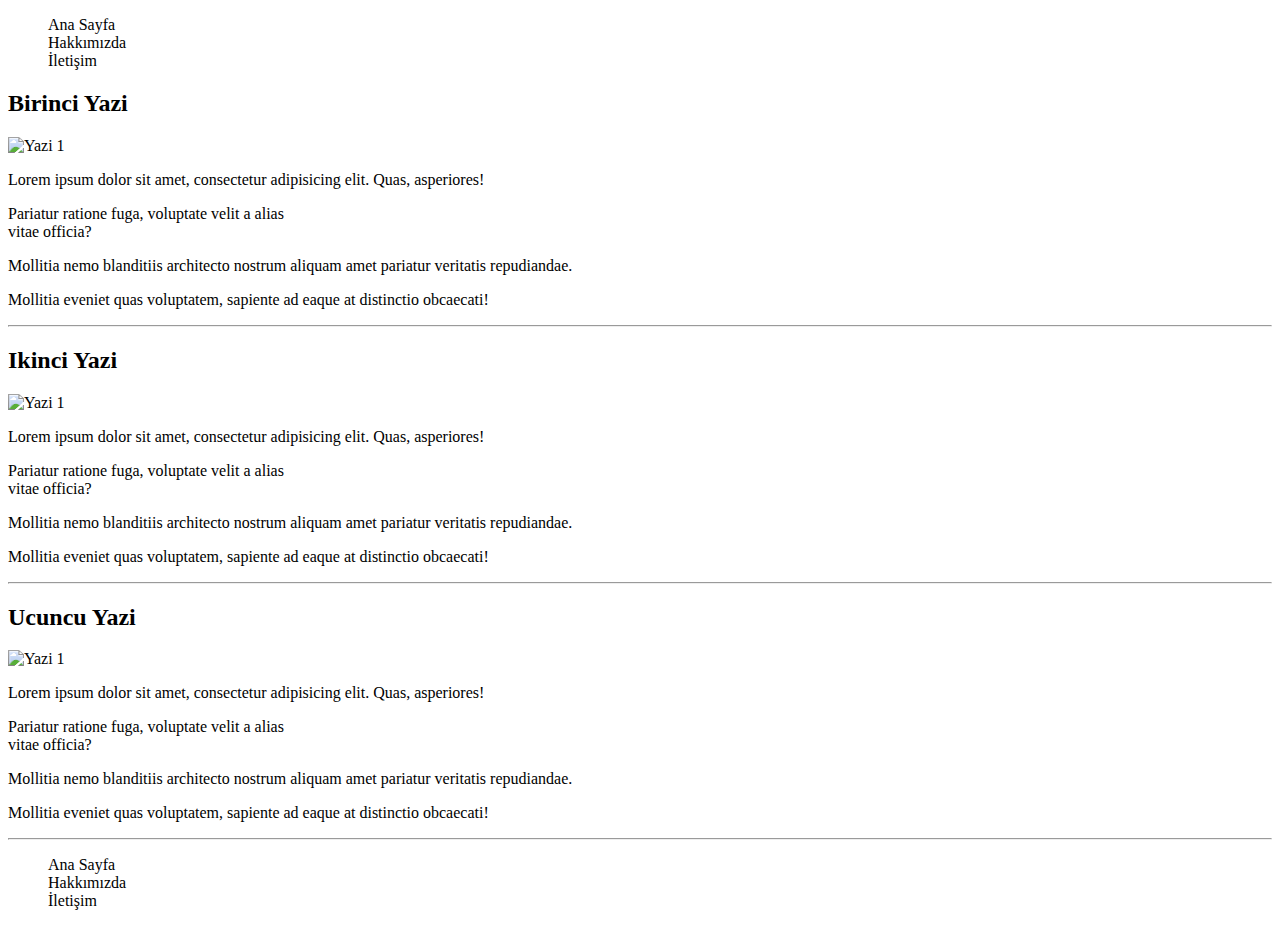
==== html/Odev3/index.html @ be3ed4de "Odev 3 Guncellendi" ====
<!DOCTYPE html>
<html lang="en">
<head>
    <meta charset="UTF-8">
    <meta http-equiv="X-UA-Compatible" content="IE=edge">
    <meta name="viewport" content="width=device-width, initial-scale=1.0">
    <title>Patika</title>
</head>
<body>
    <!-- Navbar Start-->
        <header>
            <nav>
                <ul style="list-style-type:none;">
                    <li>Ana Sayfa</li>
                    <li>Hakkımızda</li>
                    <li>İletişim</li>
                </ul>
            </nav>
            
        </header>
    <!-- Navbar End-->
    <!-- Content Start-->
    <div class="birinci-yazi">
        <h2>Birinci Yazi</h2>
        <img src="https://picsum.photos/id/237/200/300" alt="Yazi 1">
        <p>Lorem ipsum dolor sit amet, consectetur adipisicing elit. Quas, asperiores!</p>
        <p>Pariatur ratione fuga, voluptate velit a alias <br> vitae officia?</p>
        <p>Mollitia nemo blanditiis architecto nostrum aliquam amet pariatur veritatis repudiandae.</p>
        <p>Mollitia eveniet quas voluptatem, sapiente ad eaque at distinctio obcaecati!</p> <hr>
    </div>
    <div class="ucuncu-yazi">
        <h2>Ikinci Yazi</h2>
        <img src="https://picsum.photos/id/27/200/300" alt="Yazi 1">
        <p>Lorem ipsum dolor sit amet, consectetur adipisicing elit. Quas, asperiores!</p>
        <p>Pariatur ratione fuga, voluptate velit a alias <br> vitae officia?</p>
        <p>Mollitia nemo blanditiis architecto nostrum aliquam amet pariatur veritatis repudiandae.</p>
        <p>Mollitia eveniet quas voluptatem, sapiente ad eaque at distinctio obcaecati!</p> <hr>
    </div>
    <div class="ikinci-yazi">
        <h2>Ucuncu Yazi</h2>
        <img src="https://picsum.photos/id/37/200/300" alt="Yazi 1">
        <p>Lorem ipsum dolor sit amet, consectetur adipisicing elit. Quas, asperiores!</p>
        <p>Pariatur ratione fuga, voluptate velit a alias <br> vitae officia?</p>
        <p>Mollitia nemo blanditiis architecto nostrum aliquam amet pariatur veritatis repudiandae.</p>
        <p>Mollitia eveniet quas voluptatem, sapiente ad eaque at distinctio obcaecati!</p> <hr>
    </div>
        
    <!-- Content End-->
    <!-- Footer Start-->
        <footer>
            <nav>
                <ul style="list-style-type:none;">
                    <li>Ana Sayfa</li>
                    <li>Hakkımızda</li>
                    <li>İletişim</li>
                </ul>
            </nav>
        </footer>
    <!-- Footer End-->
</body>
</html>
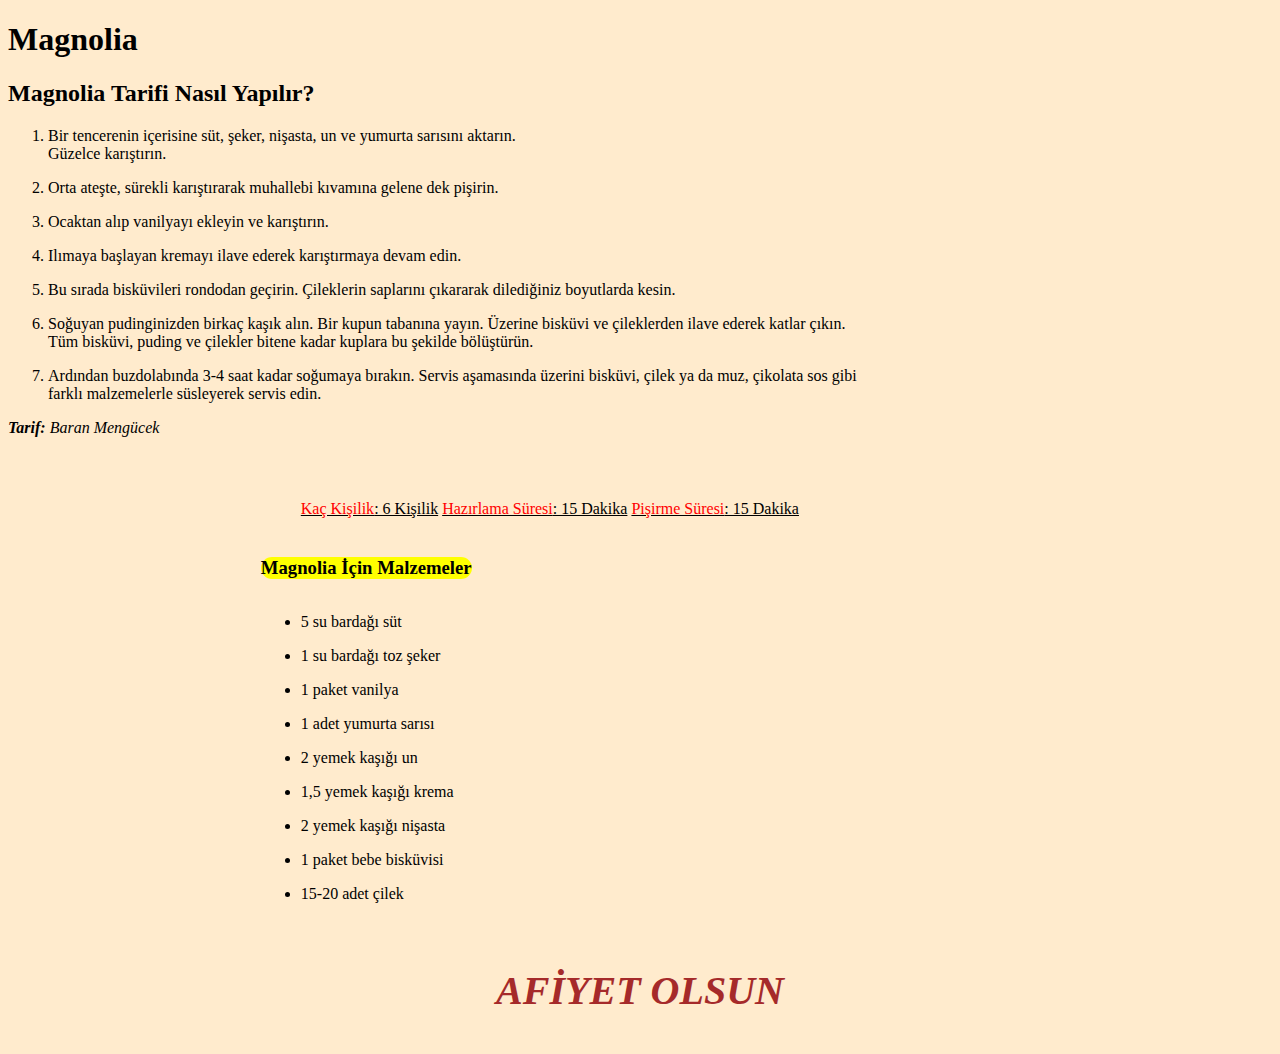
==== commit a57168d7: "guncellendi" ====
--- a/html/Odev3/index.html
+++ b/html/Odev3/index.html
@@ -4,58 +4,54 @@
     <meta charset="UTF-8">
     <meta http-equiv="X-UA-Compatible" content="IE=edge">
     <meta name="viewport" content="width=device-width, initial-scale=1.0">
-    <title>Patika</title>
+    <title>Magnolia</title>
 </head>
-<body>
-    <!-- Navbar Start-->
-        <header>
-            <nav>
-                <ul style="list-style-type:none;">
-                    <li>Ana Sayfa</li>
-                    <li>Hakkımızda</li>
-                    <li>İletişim</li>
-                </ul>
-            </nav>
-            
-        </header>
-    <!-- Navbar End-->
-    <!-- Content Start-->
-    <div class="birinci-yazi">
-        <h2>Birinci Yazi</h2>
-        <img src="https://picsum.photos/id/237/200/300" alt="Yazi 1">
-        <p>Lorem ipsum dolor sit amet, consectetur adipisicing elit. Quas, asperiores!</p>
-        <p>Pariatur ratione fuga, voluptate velit a alias <br> vitae officia?</p>
-        <p>Mollitia nemo blanditiis architecto nostrum aliquam amet pariatur veritatis repudiandae.</p>
-        <p>Mollitia eveniet quas voluptatem, sapiente ad eaque at distinctio obcaecati!</p> <hr>
-    </div>
-    <div class="ucuncu-yazi">
-        <h2>Ikinci Yazi</h2>
-        <img src="https://picsum.photos/id/27/200/300" alt="Yazi 1">
-        <p>Lorem ipsum dolor sit amet, consectetur adipisicing elit. Quas, asperiores!</p>
-        <p>Pariatur ratione fuga, voluptate velit a alias <br> vitae officia?</p>
-        <p>Mollitia nemo blanditiis architecto nostrum aliquam amet pariatur veritatis repudiandae.</p>
-        <p>Mollitia eveniet quas voluptatem, sapiente ad eaque at distinctio obcaecati!</p> <hr>
-    </div>
-    <div class="ikinci-yazi">
-        <h2>Ucuncu Yazi</h2>
-        <img src="https://picsum.photos/id/37/200/300" alt="Yazi 1">
-        <p>Lorem ipsum dolor sit amet, consectetur adipisicing elit. Quas, asperiores!</p>
-        <p>Pariatur ratione fuga, voluptate velit a alias <br> vitae officia?</p>
-        <p>Mollitia nemo blanditiis architecto nostrum aliquam amet pariatur veritatis repudiandae.</p>
-        <p>Mollitia eveniet quas voluptatem, sapiente ad eaque at distinctio obcaecati!</p> <hr>
-    </div>
+<body style="background-color:blanchedalmond">
+    <!--Navbar Start-->
+    <header>
+        <h1>Magnolia</h1>
+    </header>
+    <!--Navbar End-->
+    <!--Content Start-->
+        <h2>Magnolia Tarifi Nasıl Yapılır?</h2>
+        <ol>
+            <li><p>Bir tencerenin içerisine süt, şeker, nişasta, un ve yumurta sarısını aktarın.<br> Güzelce karıştırın.</p></li>
+            <li><p>Orta ateşte, sürekli karıştırarak muhallebi kıvamına gelene dek pişirin.</p></li>
+            <li><p>Ocaktan alıp vanilyayı ekleyin ve karıştırın.</p></li>
+            <li><p>Ilımaya başlayan kremayı ilave ederek karıştırmaya devam edin.</p></li>
+            <li><p>Bu sırada bisküvileri rondodan geçirin. Çileklerin saplarını çıkararak dilediğiniz boyutlarda kesin.</p></li>
+            <li><p>Soğuyan pudinginizden birkaç kaşık alın. Bir kupun tabanına yayın. Üzerine bisküvi ve çileklerden ilave ederek katlar çıkın. <br>
+                 Tüm bisküvi, puding ve çilekler bitene kadar kuplara bu şekilde bölüştürün.</p></li>
+            <li><p>Ardından buzdolabında 3-4 saat kadar soğumaya bırakın. Servis aşamasında üzerini bisküvi, çilek ya da muz, çikolata sos gibi <br>
+                farklı malzemelerle süsleyerek servis edin.</p></li>
+        </ol>
+        <p><em><strong>Tarif:</strong> Baran Mengücek</em></p>
+        <div class="content" style="margin: 5% 20% ;">
+            <ul >
+                <li style="display:inline;"><a href="#" style="color:black"><span style="color:red">Kaç Kişilik</span>: 6 Kişilik</a></li>
+                <li style="display:inline;"><a href="#" style="color:black"><span style="color:red">Hazırlama Süresi</span>: 15 Dakika</a></li>
+                <li style="display:inline;"><a href="#" style="color:black"><span style="color:red">Pişirme Süresi</span>: 15 Dakika</a></li>
+            </ul>
+            <h2></h2>
+            <h3 style="background-color:yellow;border-radius: 50px; display: inline-block;">Magnolia İçin Malzemeler</h3>
+            <ul>
+                <li><p>5 su bardağı süt</p></li>
+                <li><p>1 su bardağı toz şeker</p></li>
+                <li><p>1 paket vanilya</p></li>
+                <li><p>1 adet yumurta sarısı</p></li>
+                <li><p>2 yemek kaşığı un</p></li>
+                <li><p>1,5 yemek kaşığı krema</p></li>
+                <li><p>2 yemek kaşığı nişasta</p></li>
+                <li><p>1 paket bebe bisküvisi</p></li>
+                <li><p>15-20 adet çilek</p></li>
+                
+            </ul>
+        </div>
         
-    <!-- Content End-->
-    <!-- Footer Start-->
-        <footer>
-            <nav>
-                <ul style="list-style-type:none;">
-                    <li>Ana Sayfa</li>
-                    <li>Hakkımızda</li>
-                    <li>İletişim</li>
-                </ul>
-            </nav>
-        </footer>
-    <!-- Footer End-->
+    <!--Content End-->
+        
+    <!--Footer Start-->
+            <p style="text-align:center; color:brown; font-size:40px"><em><strong>AFİYET OLSUN</strong></em></p>
+    <!--Footer End-->
 </body>
 </html>